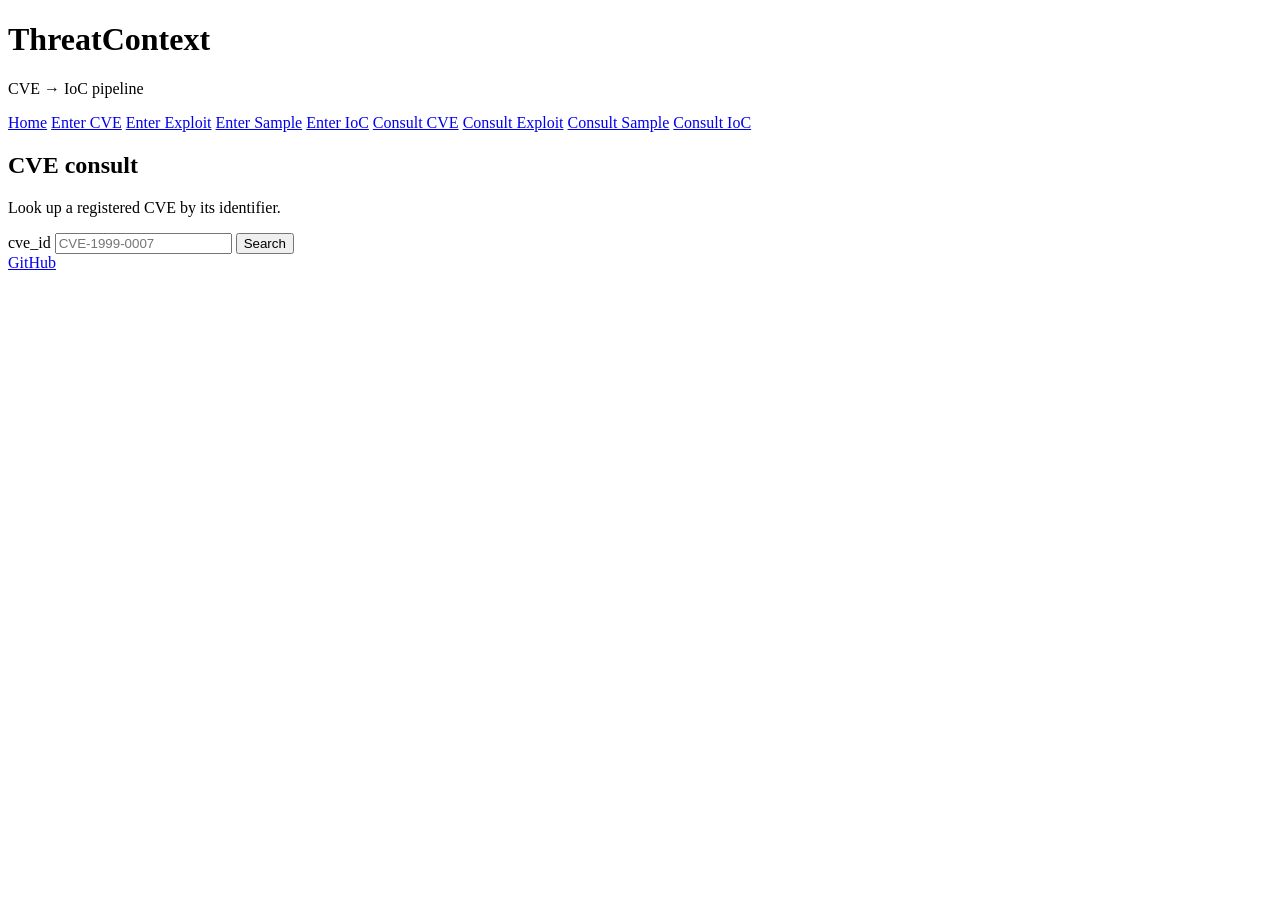
==== volume_threatcontext-front_htdocs/cve-consult.html @ 63472332 "Rebuild presentation tier on the BasicWeb-app pattern - styles.css: clean light card layout (BasicWe" ====
<!DOCTYPE html>
<html lang="en">
<head>
    <meta charset="UTF-8">
    <meta name="viewport" content="width=device-width, initial-scale=1.0">
    <title>ThreatContext — CVE consult</title>
    <link rel="stylesheet" href="/styles.css">
</head>
<body>
    <header class="site-header">
        <div class="container">
            <h1>ThreatContext</h1>
            <p class="tagline">CVE &rarr; IoC pipeline</p>
            <nav class="main-nav">
                <a href="/">Home</a>
                <a href="/cve-entry.html">Enter CVE</a>
                <a href="/exploit-entry.html">Enter Exploit</a>
                <a href="/sample-entry.html">Enter Sample</a>
                <a href="/ioc-entry.html">Enter IoC</a>
                <a href="/cve-consult.html">Consult CVE</a>
                <a href="/exploit-consult.html">Consult Exploit</a>
                <a href="/sample-consult.html">Consult Sample</a>
                <a href="/ioc-consult.html">Consult IoC</a>
            </nav>
        </div>
    </header>

    <main class="container">
        <h2>CVE consult</h2>
        <p class="page-info">Look up a registered CVE by its identifier.</p>
        <form class="api-form" data-consult-endpoint="cve-consult" data-record-key="cve">
            <label for="cve_id">cve_id</label>
            <input type="text" id="cve_id" name="cve_id" placeholder="CVE-1999-0007" required>

            <button type="submit">Search</button>
        </form>
        <div id="status-message" class="status-message" aria-live="polite"></div>
        <div id="result" class="result"></div>
    </main>

    <footer class="site-footer">
        <div class="container">
            <a href="https://github.com/badluck-125/ThreatContext">GitHub</a>
        </div>
    </footer>

    <script src="/threatcontext.js"></script>
</body>
</html>
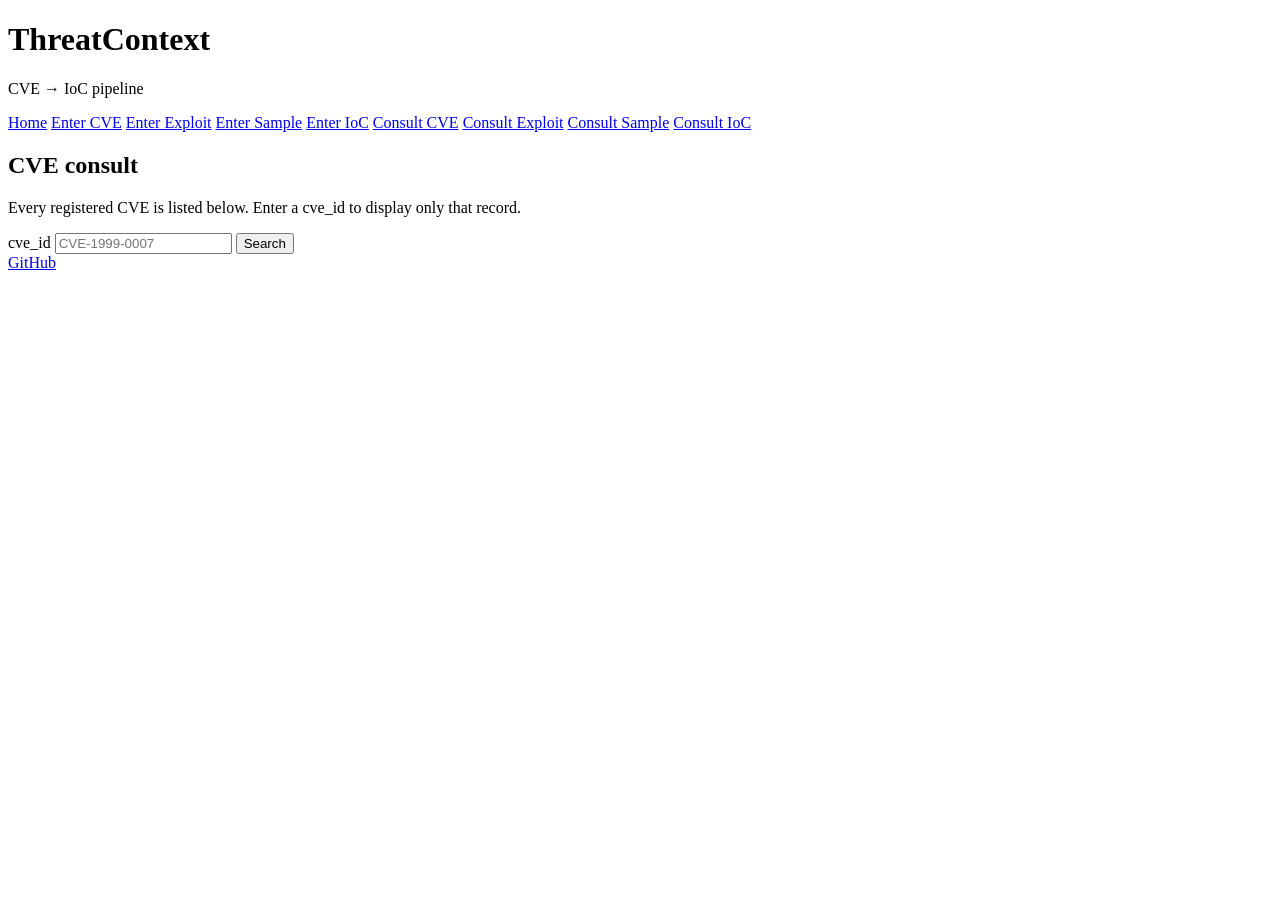
==== commit 077c2e5f: "cve-consult: list all tab_cve records by default, narrow on search - cve-consult.html: data-load-all" ====
--- a/volume_threatcontext-front_htdocs/cve-consult.html
+++ b/volume_threatcontext-front_htdocs/cve-consult.html
@@ -27,8 +27,8 @@
 
     <main class="container">
         <h2>CVE consult</h2>
-        <p class="page-info">Look up a registered CVE by its identifier.</p>
-        <form class="api-form" data-consult-endpoint="cve-consult" data-record-key="cve">
+        <p class="page-info">Every registered CVE is listed below. Enter a cve_id to display only that record.</p>
+        <form class="api-form" data-consult-endpoint="cve-consult" data-record-key="cve" data-load-all="true">
             <label for="cve_id">cve_id</label>
             <input type="text" id="cve_id" name="cve_id" placeholder="CVE-1999-0007" required>
 
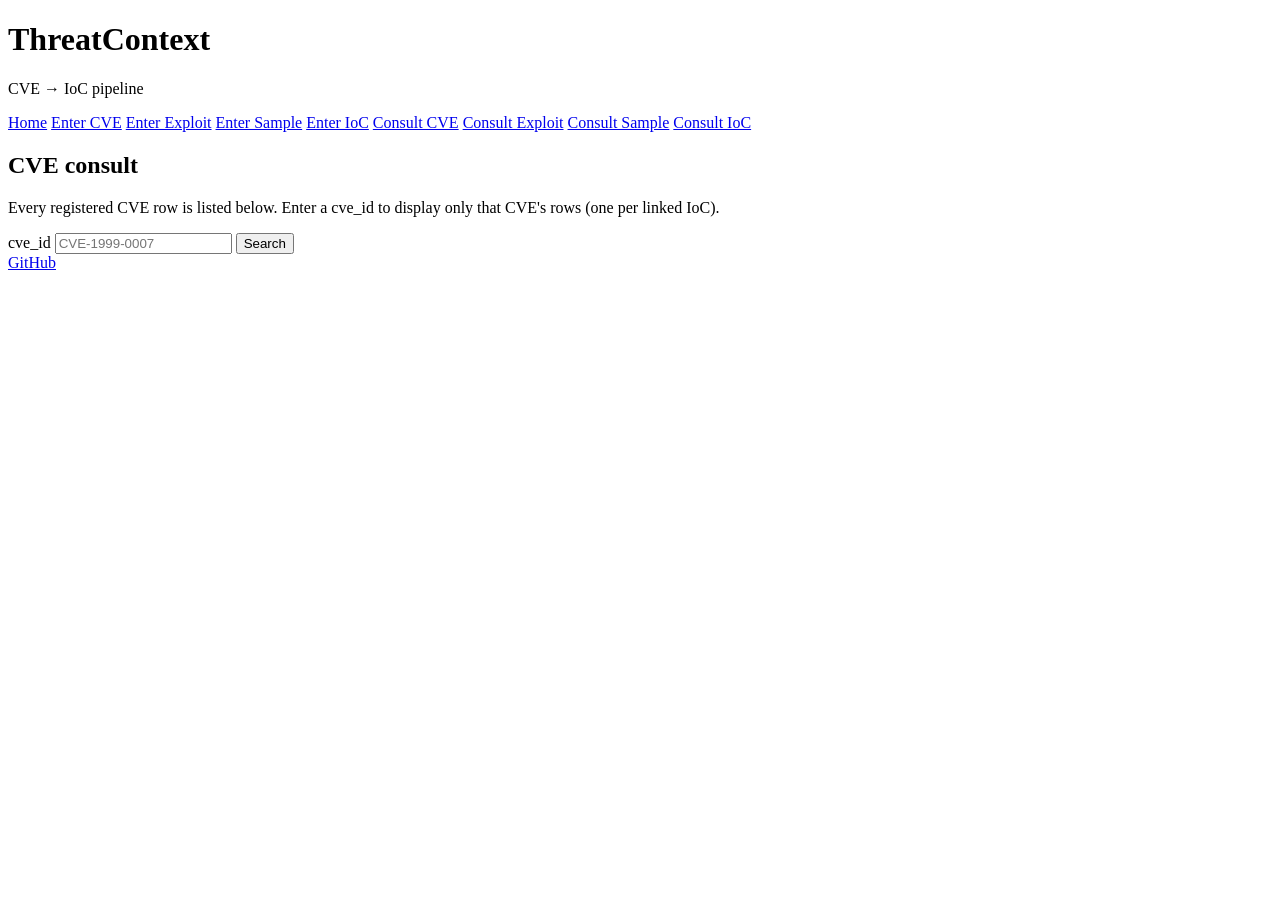
==== commit 4cd83ebc: "ioc-request: one tab_cve row per cve_id/ioc_id couple; cve-consult/cve-delete handle multi-row CVEs" ====
--- a/volume_threatcontext-front_htdocs/cve-consult.html
+++ b/volume_threatcontext-front_htdocs/cve-consult.html
@@ -27,8 +27,8 @@
 
     <main class="container">
         <h2>CVE consult</h2>
-        <p class="page-info">Every registered CVE is listed below. Enter a cve_id to display only that record.</p>
-        <form class="api-form" data-consult-endpoint="cve-consult" data-record-key="cve" data-load-all="true">
+        <p class="page-info">Every registered CVE row is listed below. Enter a cve_id to display only that CVE's rows (one per linked IoC).</p>
+        <form class="api-form" data-consult-endpoint="cve-consult" data-record-key="cve" data-load-all="true" data-delete-endpoint="cve-delete" data-delete-param="cve_id">
             <label for="cve_id">cve_id</label>
             <input type="text" id="cve_id" name="cve_id" placeholder="CVE-1999-0007" required>
 
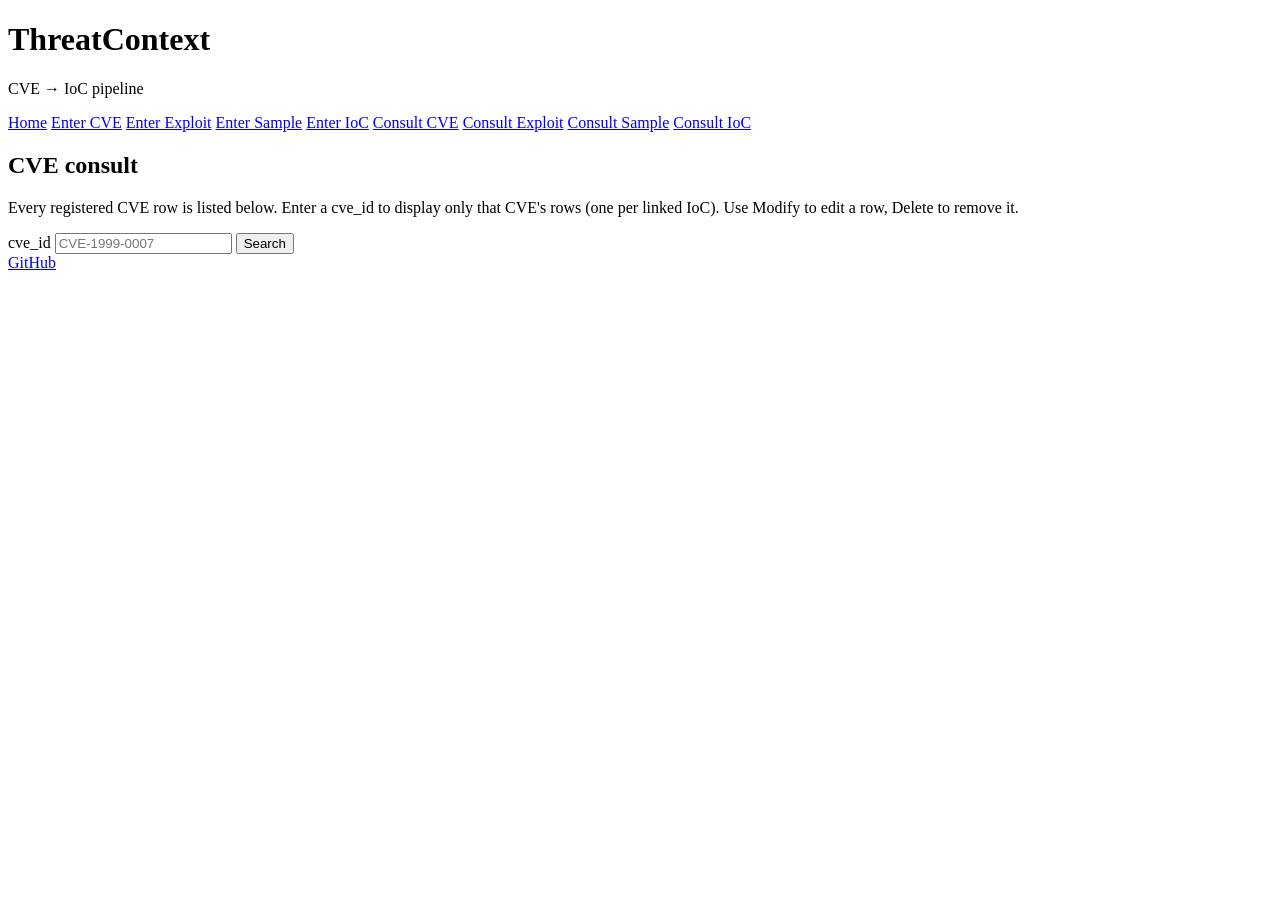
==== commit 8ac9737f: "Replace entry upserts with dedicated *-update endpoints + inline Modify button on consult pages" ====
--- a/volume_threatcontext-front_htdocs/cve-consult.html
+++ b/volume_threatcontext-front_htdocs/cve-consult.html
@@ -27,8 +27,8 @@
 
     <main class="container">
         <h2>CVE consult</h2>
-        <p class="page-info">Every registered CVE row is listed below. Enter a cve_id to display only that CVE's rows (one per linked IoC).</p>
-        <form class="api-form" data-consult-endpoint="cve-consult" data-record-key="cve" data-load-all="true" data-delete-endpoint="cve-delete" data-delete-param="cve_id">
+        <p class="page-info">Every registered CVE row is listed below. Enter a cve_id to display only that CVE's rows (one per linked IoC). Use Modify to edit a row, Delete to remove it.</p>
+        <form class="api-form" data-consult-endpoint="cve-consult" data-record-key="cve" data-load-all="true" data-update-endpoint="cve-update" data-delete-endpoint="cve-delete" data-delete-param="cve_id">
             <label for="cve_id">cve_id</label>
             <input type="text" id="cve_id" name="cve_id" placeholder="CVE-1999-0007" required>
 
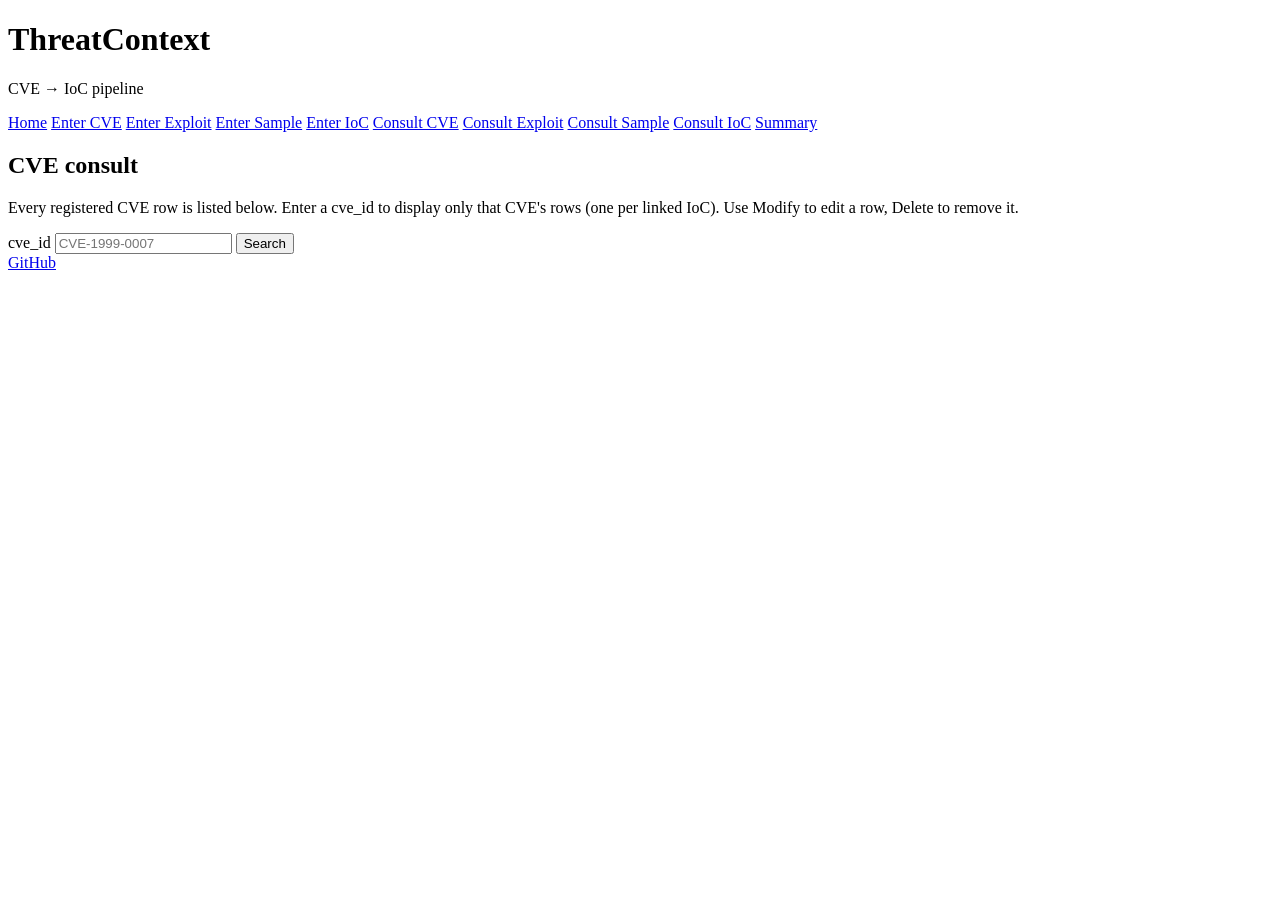
==== commit 08406eb6: "summary.html: per-CVE digest from tab_cve/tab_exploit/tab_sample/tab_ioc via existing consult endpoi" ====
--- a/volume_threatcontext-front_htdocs/cve-consult.html
+++ b/volume_threatcontext-front_htdocs/cve-consult.html
@@ -21,6 +21,7 @@
                 <a href="/exploit-consult.html">Consult Exploit</a>
                 <a href="/sample-consult.html">Consult Sample</a>
                 <a href="/ioc-consult.html">Consult IoC</a>
+                <a href="/summary.html">Summary</a>
             </nav>
         </div>
     </header>
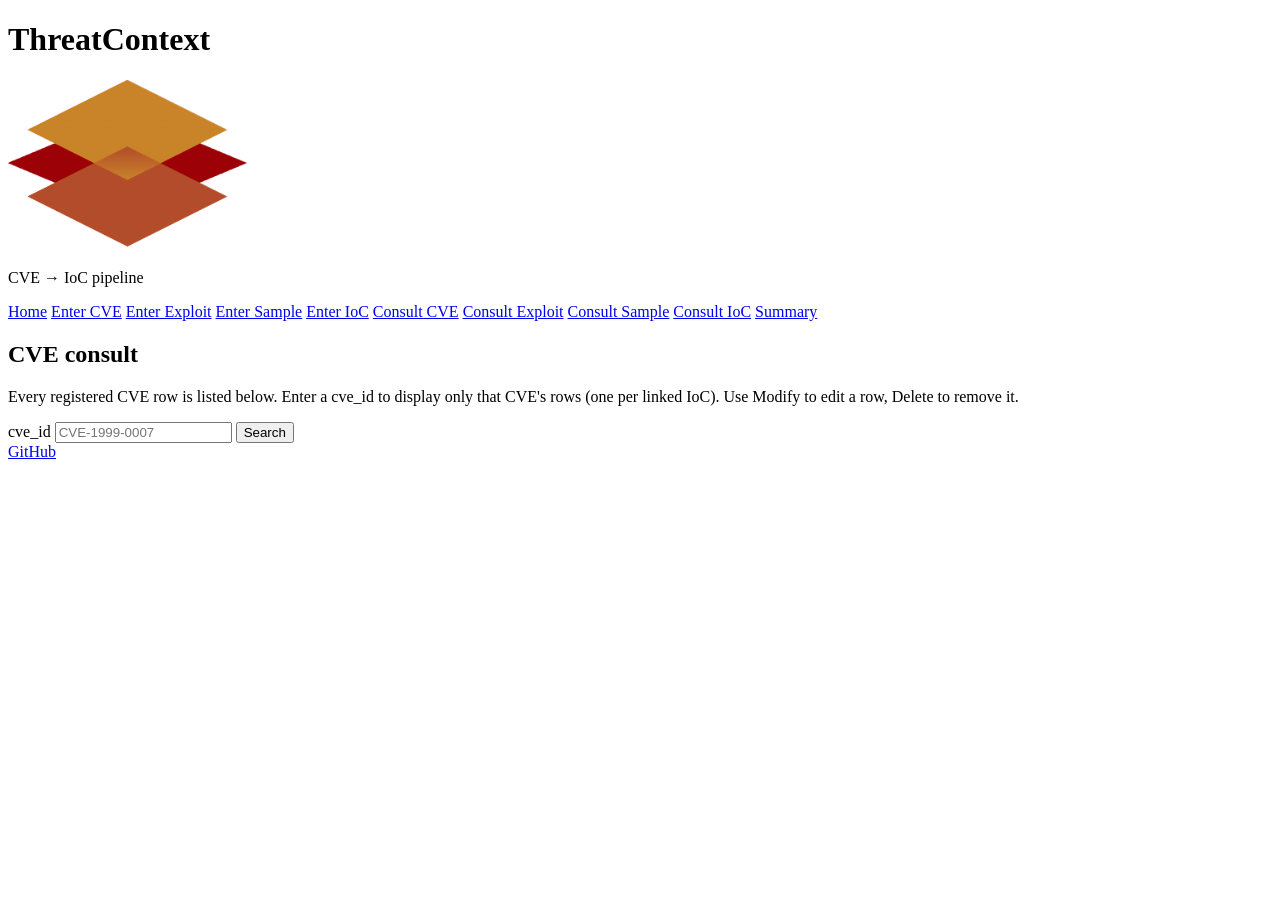
==== commit 26080e32: "Ajout icone ThreatContext au presentation tier et modification de la documentation" ====
--- a/volume_threatcontext-front_htdocs/cve-consult.html
+++ b/volume_threatcontext-front_htdocs/cve-consult.html
@@ -4,12 +4,14 @@
     <meta charset="UTF-8">
     <meta name="viewport" content="width=device-width, initial-scale=1.0">
     <title>ThreatContext — CVE consult</title>
+    <link rel="icon" type"image/x-icon" href="/favicon.ico">
     <link rel="stylesheet" href="/styles.css">
 </head>
 <body>
     <header class="site-header">
         <div class="container">
             <h1>ThreatContext</h1>
+            <p class="tagline"><img src="logo_threatcontext-420.png" alt="ThreatContext logo" style="width:240px;height:169px;"></p>
             <p class="tagline">CVE &rarr; IoC pipeline</p>
             <nav class="main-nav">
                 <a href="/">Home</a>
